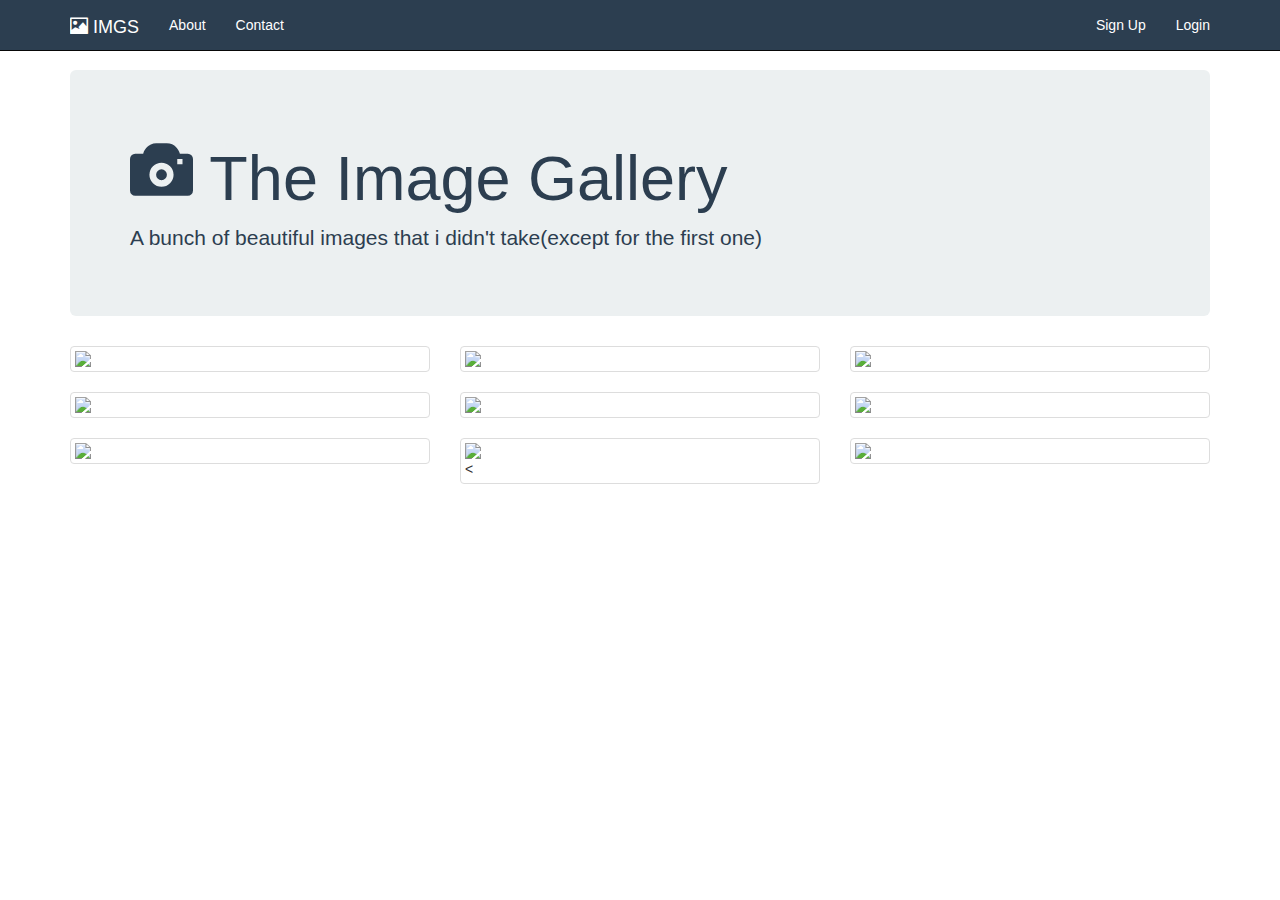
==== index.html @ 8a3259d8 "added login page" ====
<html>
<head>
	<title>Image Gallery</title>
	<link rel="stylesheet" href="https://maxcdn.bootstrapcdn.com/bootstrap/3.3.5/css/bootstrap.min.css">
	<link rel="stylesheet" type="text/css" href="gallery.css">
</head>
<body>
<nav class="navbar navbar-inverse navbar-fixed-top">
<div class="container">
<div class="navbar-header">
 <button type="button" class="navbar-toggle collapsed" data-toggle="collapse" data-target="#bs-nav-demo" aria-expanded="false">
<span class="sr-only">Toggle navigation</span>
	        <span class="icon-bar"></span>
	        <span class="icon-bar"></span>
	        <span class="icon-bar"></span>
	      </button>

<a href=" "class="navbar-brand"><span class="glyphicon glyphicon-picture" aria-hidden="true"></span>
IMGS</a>	
</div>
<div class="collapse navbar-collapse" id="bs-nav-demo">				
<div class="nav navbar-nav">
<li><a href="https://stocksnap.io/popular">About</a></li>
<li><a href="contact.html">Contact</a></li>	
</div>
<div class="nav navbar-nav navbar-right">
<li><a href="signup.html">Sign Up</a></li>
<li><a href="Login.html">Login</a></li>	
</div>
</div>
</nav>
<div class="container">
<div class="jumbotron"> 	
<h1><span class="glyphicon glyphicon-camera" aria-hidden="true"></span>
   The Image Gallery</h1>
<p>A bunch of beautiful images that i didn't take(except for the first one)</p>	
</div>
<div class ="row">
<div class="col-lg-4 col-sm-6">
<div class="thumbnail">	
<img src="http://i.imgur.com/qK42fUu.jpg">
</div>        
</div>
<div class="col-lg-4 col-sm-6">
<div class="thumbnail">	
<img src="https://images.unsplash.com/photo-1435771112039-1e5b2bcad966?dpr=2&fit=crop&fm=jpg&h=825&q=50&w=1450
">
</div>	
</div>
<div class="col-lg-4 col-sm-6">
<div class="thumbnail">	
<img src="https://images.unsplash.com/photo-1442406964439-e46ab8eff7c4?dpr=2&fit=crop&fm=jpg&h=825&q=50&w=1450
">
</div>	
</div>	
</div>
<div class ="row">
<div class="col-lg-4 col-sm-6">
<div class="thumbnail">	
<img src="https://images.unsplash.com/photo-1439524970634-649c37a69e5c?ixlib=rb-0.3.5&q=80&fm=jpg&crop=entropy&w=1450&h=825&fit=crop&s=bfda9916c885869b43b70738693428d9
">
</div>	
</div>
<div class="col-lg-4 col-sm-6">
<div class="thumbnail">	
<img src="https://images.unsplash.com/photo-1444090542259-0af8fa96557e?dpr=2&fit=crop&fm=jpg&h=825&q=50&w=1450
">
</div>	
</div>
<div class="col-lg-4 col-sm-6">
<div class="thumbnail">	
<img src="https://images.unsplash.com/photo-1
434543177303-ef2cc7707e0d?dpr=2&fit=crop&fm=jpg&h=825&q=50&w=1450
">
</div>	
</div>	
</div>
<div class ="row">
<div class="col-lg-4 col-sm-6">
<div class="thumbnail">	
<img src="https://images.unsplash.com/photo-1436262513933-a0b06755c784?dpr=2&fit=crop&fm=jpg&h=825&q=50&w=1450
">
</div>	
</div>
<div class="col-lg-4 col-sm-6">
<div class="thumbnail">	
<img src="https://images.unsplash.com/photo-1439396087961-98bc12c21176?dpr=2&fit=crop&fm=jpg&h=825&q=50&w=1450"><
</div>
</div>
<div class="col-lg-4 col-sm-6">
<div class="thumbnail">	
<img src="https://images.unsplash.com/photo-1439694458393-78ecf14da7f9?dpr=2&fit=crop&fm=jpg&h=825&q=50&w=1450
">
</div>	
</div>	
</div>
</div>
<script src="https://code.jquery.com/jquery-2.1.4.js"></script>
<script src="https://maxcdn.bootstrapcdn.com/bootstrap/3.3.5/js/bootstrap.min.js"></script>
</body>
</html>
---- gallery.css ----
body 
{ 
  padding-top: 70px; 
}
.jumbotron 
{
      color: #2c3e50;
      background: #ecf0f1;

}
.navbar-inverse 
{
      background: #2c3e50;
      color: white;
    }
.navbar-inverse .navbar-nav>li>a 
{
      color: white;
}
.navbar-inverse .navbar-brand{
      color:white;
    }
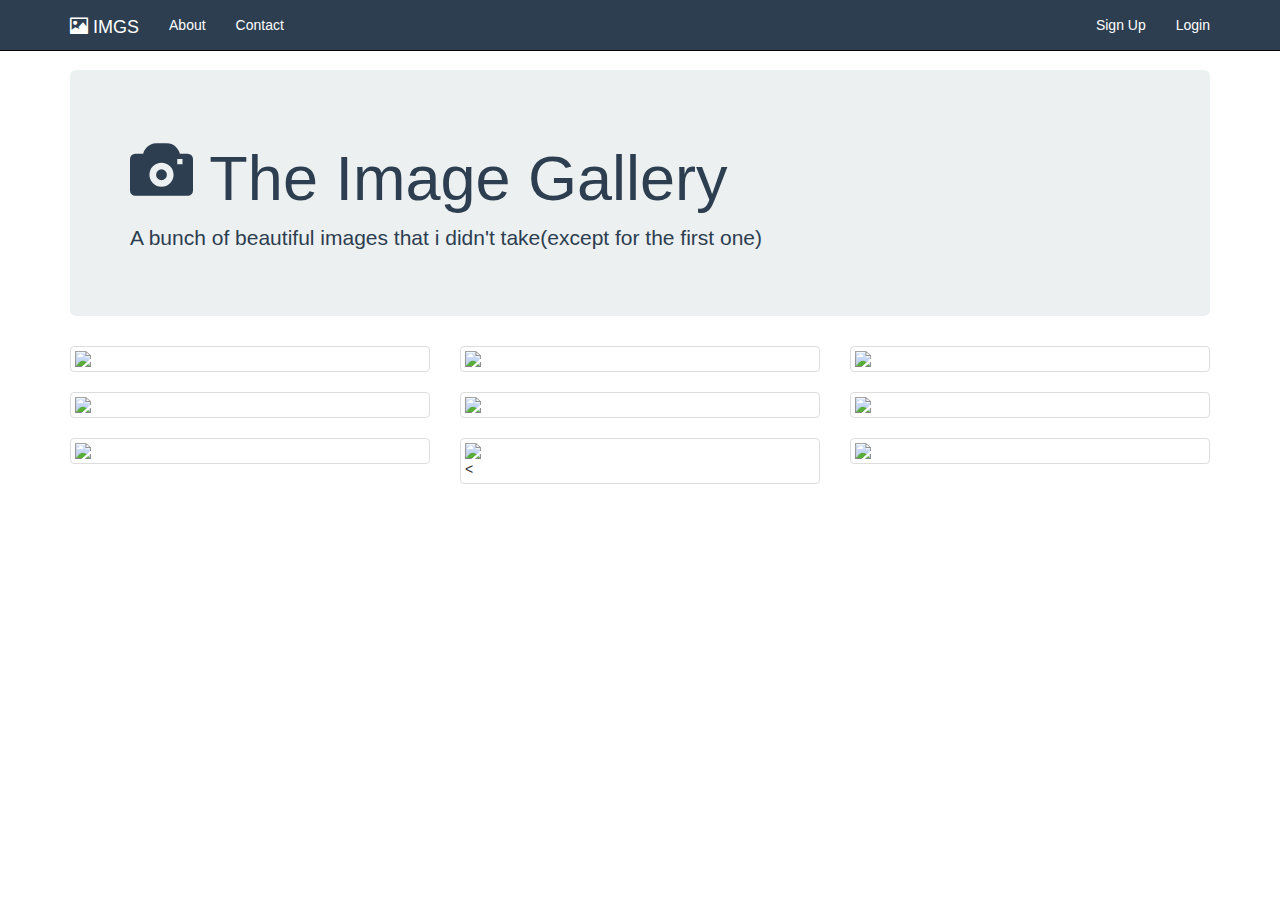
==== commit e4279cfa: "Update index.html" ====
--- a/index.html
+++ b/index.html
@@ -3,6 +3,7 @@
 	<title>Image Gallery</title>
 	<link rel="stylesheet" href="https://maxcdn.bootstrapcdn.com/bootstrap/3.3.5/css/bootstrap.min.css">
 	<link rel="stylesheet" type="text/css" href="gallery.css">
+	<meta name="viewport" content="width=device-width, initial-scale=1.0">
 </head>
 <body>
 <nav class="navbar navbar-inverse navbar-fixed-top">
@@ -98,4 +99,4 @@
 <script src="https://code.jquery.com/jquery-2.1.4.js"></script>
 <script src="https://maxcdn.bootstrapcdn.com/bootstrap/3.3.5/js/bootstrap.min.js"></script>
 </body>
-</html>+</html>
